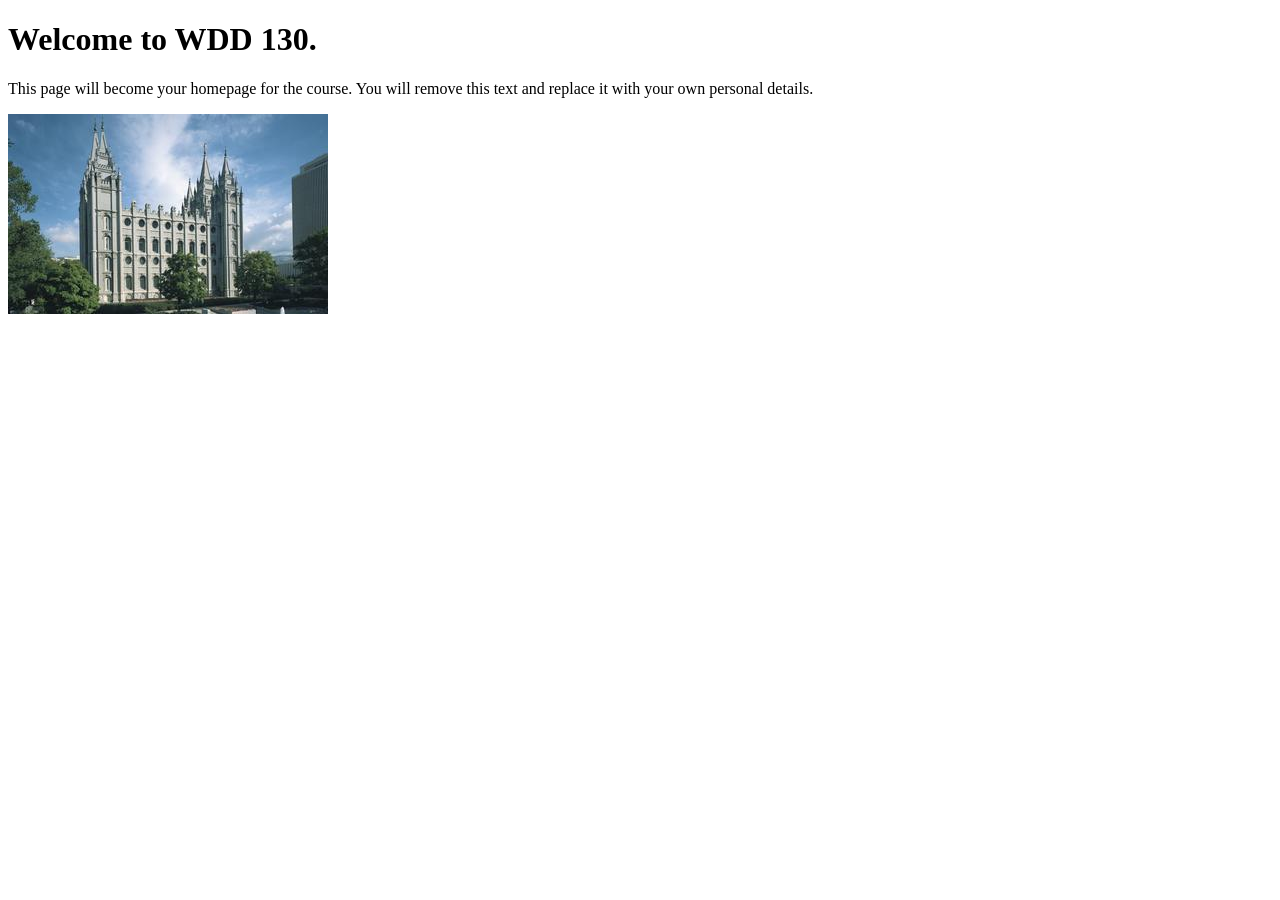
==== index.html @ b4078777 "Initial commit" ====
<!DOCTYPE html>
<html lang="en">
<head>
    <meta charset="UTF-8">
    <meta name="viewport" content="width=device-width, initial-scale=1.0">
    <title>WDD 130 | Personal Homepage</title>
</head>
<body>
    <h1>Welcome to WDD 130.</h1>
    <p>This page will become your homepage for the course. You will remove this text and replace it with your own personal details.</p>

    <img src="images/salt-lake-temple.jpg" alt="The Salt Lake Temple.">
</body>
</html>
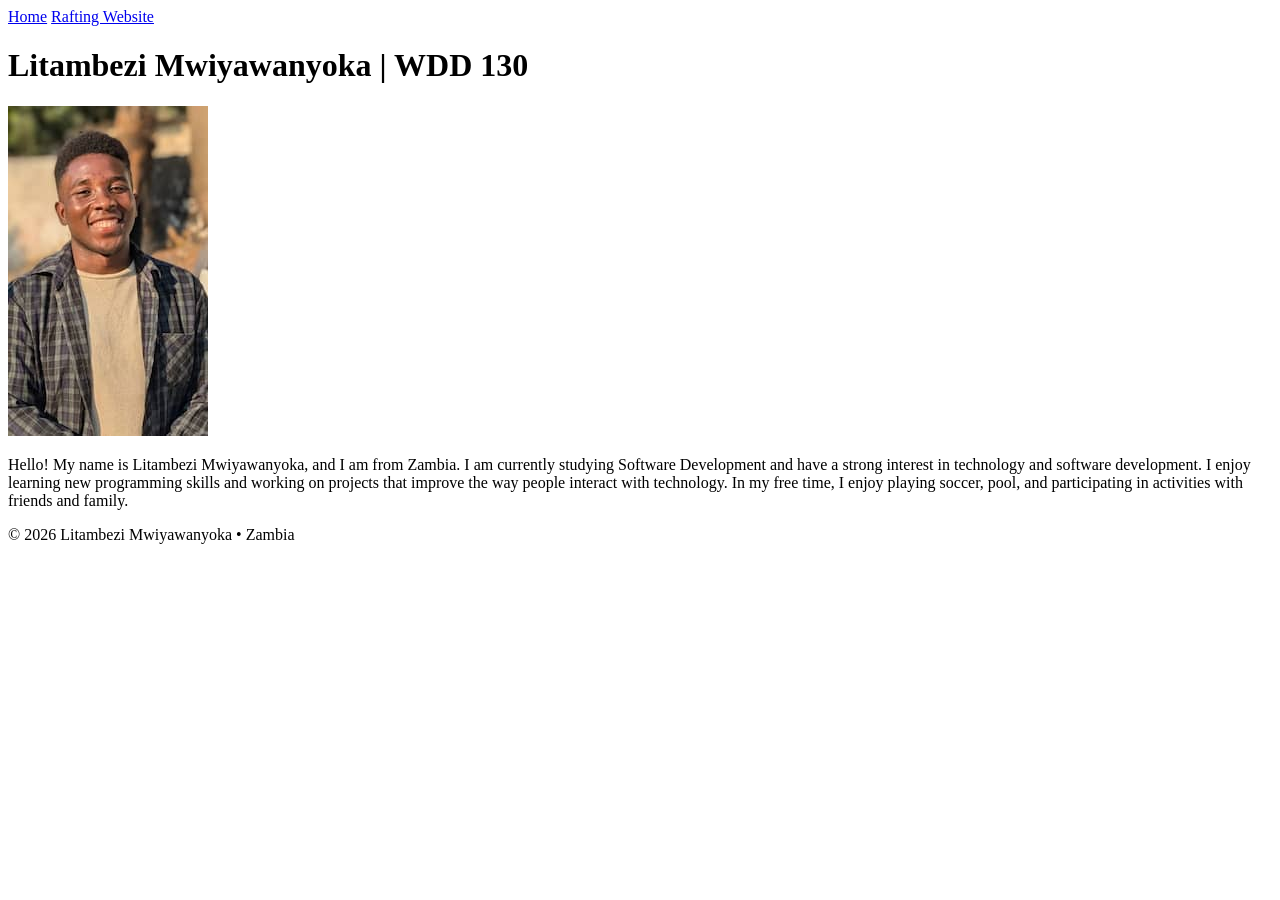
==== commit de318f80: "Complete W01 student home page" ====
--- a/index.html
+++ b/index.html
@@ -1,14 +1,34 @@
 <!DOCTYPE html>
-<html lang="en">
+<html lang="en-US">
+
 <head>
     <meta charset="UTF-8">
     <meta name="viewport" content="width=device-width, initial-scale=1.0">
-    <title>WDD 130 | Personal Homepage</title>
+    <title> Litambezi Mwiyawanyoka | WDD 130 </title>
 </head>
+
 <body>
-    <h1>Welcome to WDD 130.</h1>
-    <p>This page will become your homepage for the course. You will remove this text and replace it with your own personal details.</p>
+    <header>
+        <nav>
+            <a href="#">Home</a>
+            <a href="wwr/">Rafting Website</a>
+        </nav>
+    </header>
+    <main>
+        <h1>Litambezi Mwiyawanyoka | WDD 130</h1>
+        <img src="images/profile.jpg" alt="Hello my name is John Banda" width="200">
+        <p>Hello! My name is Litambezi Mwiyawanyoka, and I am from Zambia. I am currently studying
+            Software Development
+            and have a strong interest in technology and software development. I enjoy learning new
+            programming skills and working on projects that
+            improve the way people interact with technology. In my free time, I enjoy playing
+            soccer, pool, and participating in activities with friends and family.</p>
+    </main>
 
-    <img src="images/salt-lake-temple.jpg" alt="The Salt Lake Temple.">
+    <footer>
+        <p>&copy; 2026 Litambezi Mwiyawanyoka &bull; Zambia</p>
+    </footer>
+
 </body>
+
 </html>
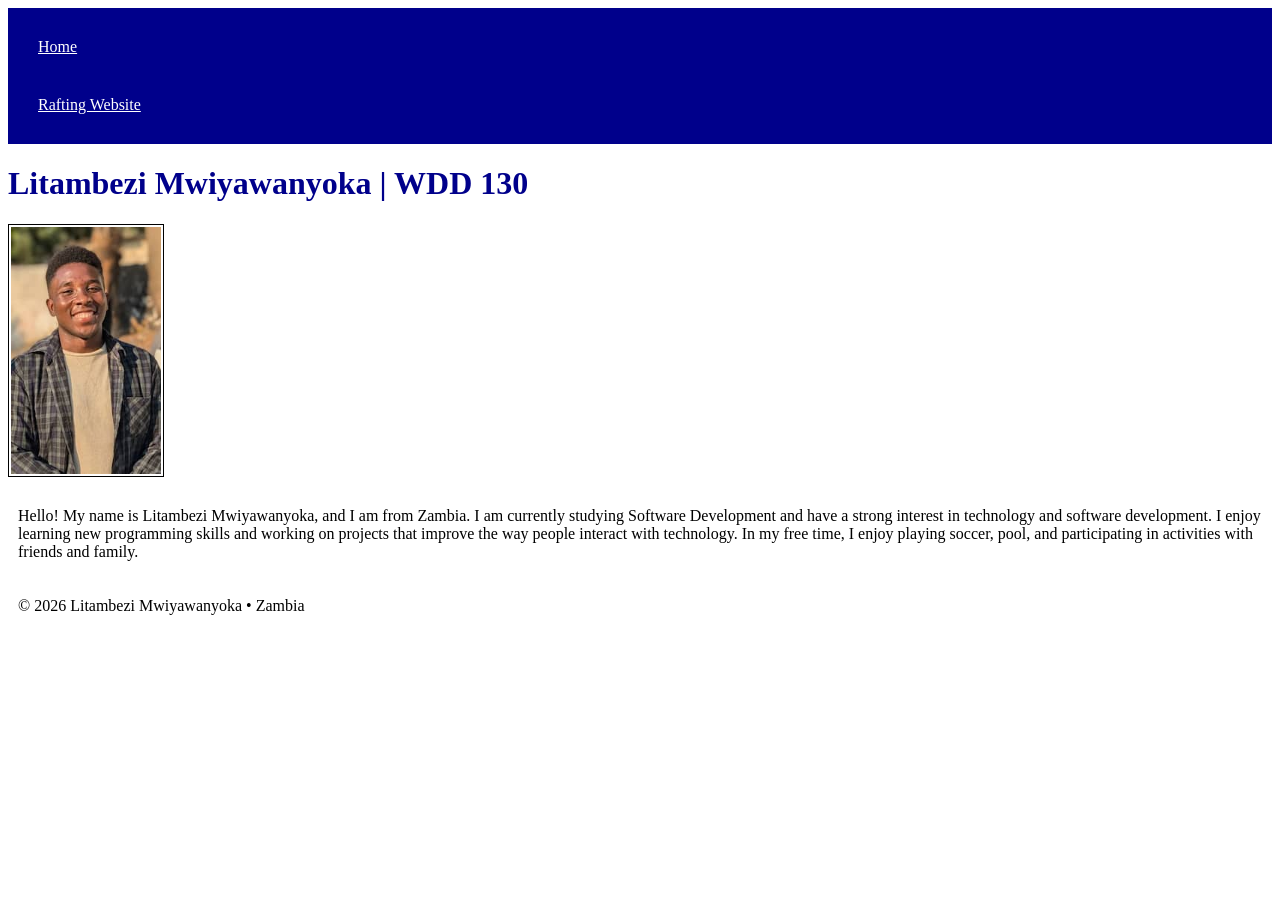
==== commit bbc29680: "completed  an Introduction to CSS" ====
--- a/index.html
+++ b/index.html
@@ -4,7 +4,9 @@
 <head>
     <meta charset="UTF-8">
     <meta name="viewport" content="width=device-width, initial-scale=1.0">
-    <title> Litambezi Mwiyawanyoka | WDD 130 </title>
+    <link rel="stylesheet" href="styles/styles.css">
+    <title> Litambezi Mwiyawanyoka | WDD 130
+    </title>
 </head>
 
 <body>
--- a/styles/styles.css
+++ b/styles/styles.css
@@ -0,0 +1,26 @@
+nav {
+    background-color: darkblue;
+    padding: 10px;
+}
+
+nav a {
+    color: white;
+    display: block;
+    padding: 20px;
+}
+
+h1 {
+    color: darkblue;
+}
+
+img {
+    width: 150px;
+    height: auto;
+    border: 1px solid black;
+    padding: 2px;
+    box-shadow: 0 0 30pix gray;
+}
+
+p {
+    padding: 10px;
+}
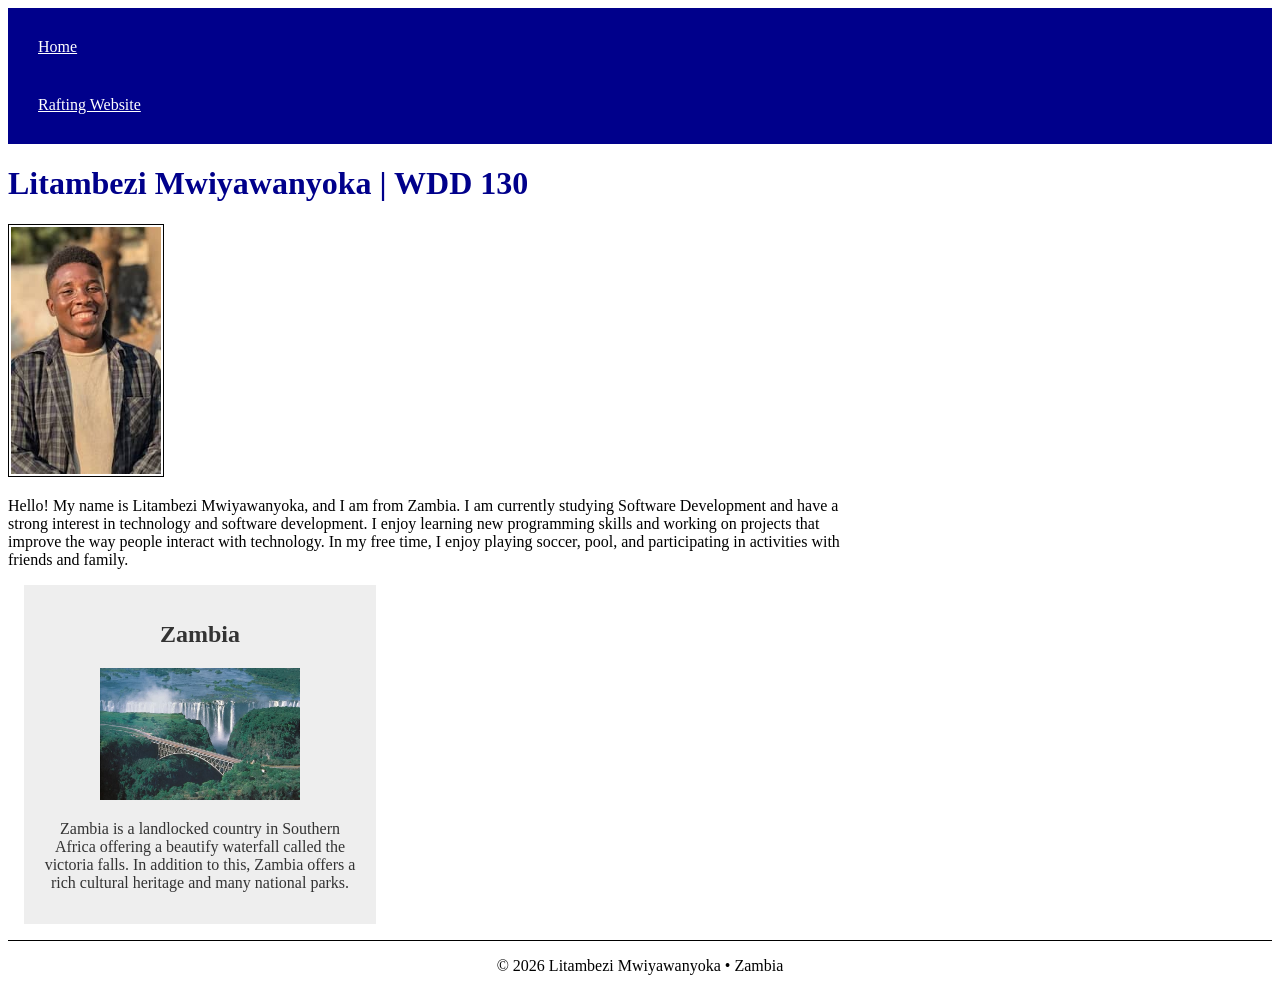
==== commit 6866f702: "Completed Home Page Enhancement" ====
--- a/index.html
+++ b/index.html
@@ -7,6 +7,10 @@
     <link rel="stylesheet" href="styles/styles.css">
     <title> Litambezi Mwiyawanyoka | WDD 130
     </title>
+    <meta name="description"
+      content="WDD 130 home page for Litambezi Mwiyawanyoka, student learning web development and HTML and CSS.">
+    <meta name="author" content="Litambezi Mwiyawanyoka">
+    <link rel="stylesheet" href="sytles/styles.css">
 </head>
 
 <body>
@@ -26,7 +30,14 @@
             improve the way people interact with technology. In my free time, I enjoy playing
             soccer, pool, and participating in activities with friends and family.</p>
     </main>
-
+    <aside>
+        <h2>Zambia</h2>
+        <img src="images/Victoria-Falls-Zambia.jpg"
+          alt="A waterfall in Zambia called the victoryfalls">
+        <p>Zambia is a landlocked country in Southern Africa offering a beautify waterfall called
+            the victoria falls. In addition to this, Zambia offers a rich cultural heritage and many
+            national parks.</p>
+    </aside>
     <footer>
         <p>&copy; 2026 Litambezi Mwiyawanyoka &bull; Zambia</p>
     </footer>
--- a/styles/styles.css
+++ b/styles/styles.css
@@ -13,7 +13,7 @@
     color: darkblue;
 }
 
-img {
+main img {
     width: 150px;
     height: auto;
     border: 1px solid black;
@@ -22,5 +22,30 @@
 }
 
 p {
-    padding: 10px;
+    padding: 0;
+}
+
+main {
+    max-width: 840px;
+}
+
+aside {
+    width: 20rem;
+    margin: 1rem;
+    border: 1px solid rgb (0 0 0 0/0.2);
+    padding: 1rem;
+    background-color: #eee;
+    color: #333;
+    text-align: center;
+}
+
+aside img {
+    width: 200px;
+    height: auto;
+}
+
+footer {
+    margin-top: 15px;
+    border-top: 1px solid #000;
+    text-align: center;
 }
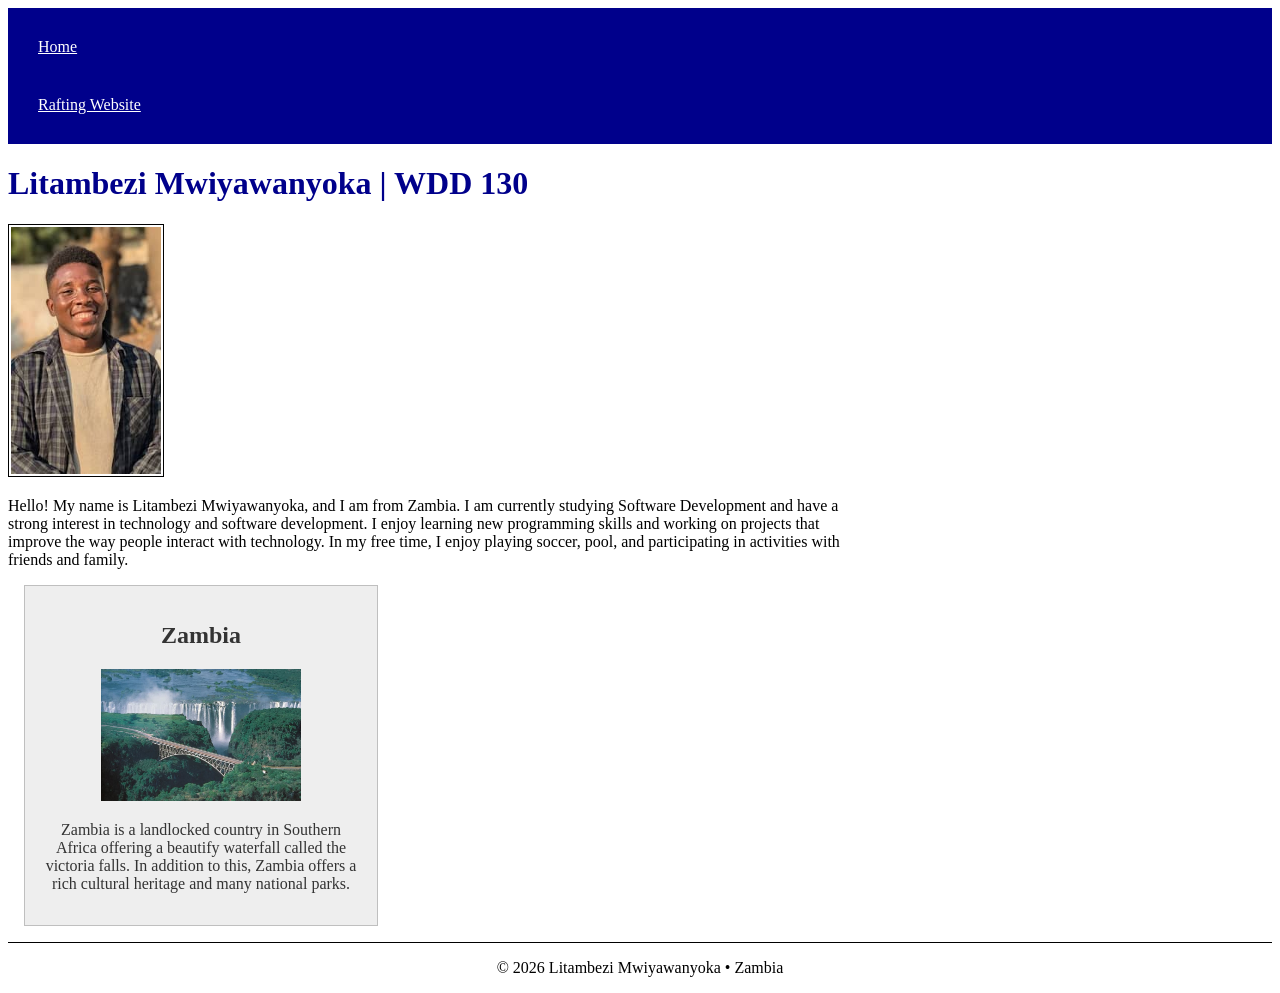
==== commit 5f1621fb: "correction made for  Home Page Enhancement" ====
--- a/index.html
+++ b/index.html
@@ -32,7 +32,7 @@
     </main>
     <aside>
         <h2>Zambia</h2>
-        <img src="images/Victoria-Falls-Zambia.jpg"
+        <img src="images/victoria-falls-zambia.jpg"
           alt="A waterfall in Zambia called the victoryfalls">
         <p>Zambia is a landlocked country in Southern Africa offering a beautify waterfall called
             the victoria falls. In addition to this, Zambia offers a rich cultural heritage and many
--- a/styles/styles.css
+++ b/styles/styles.css
@@ -32,7 +32,7 @@
 aside {
     width: 20rem;
     margin: 1rem;
-    border: 1px solid rgb (0 0 0 0/0.2);
+    border: 1px solid rgb(0 0 0/0.2);
     padding: 1rem;
     background-color: #eee;
     color: #333;
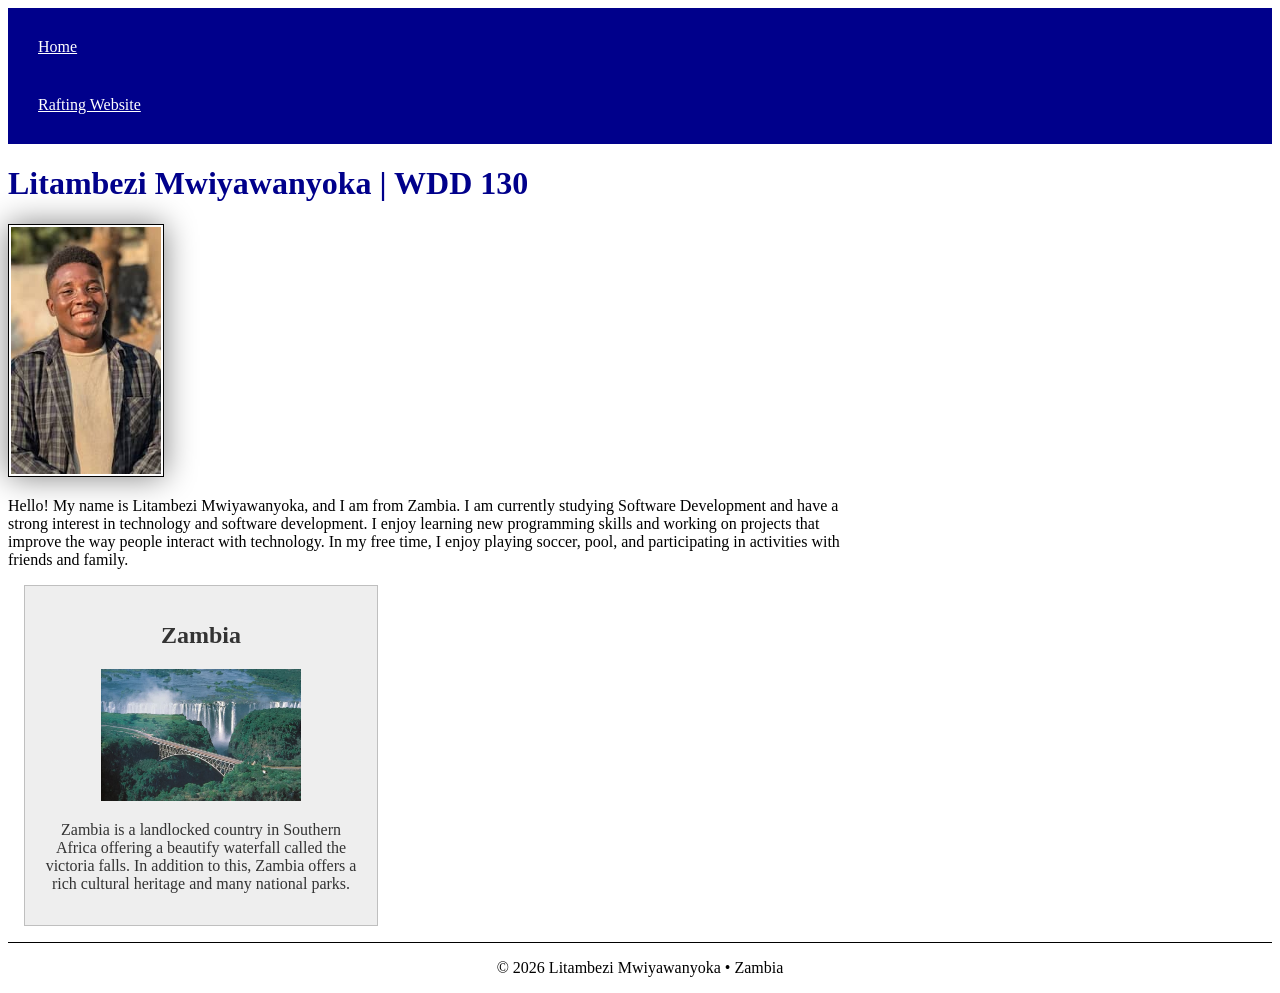
==== commit c67b6a9f: "correction made" ====
--- a/index.html
+++ b/index.html
@@ -10,7 +10,7 @@
     <meta name="description"
       content="WDD 130 home page for Litambezi Mwiyawanyoka, student learning web development and HTML and CSS.">
     <meta name="author" content="Litambezi Mwiyawanyoka">
-    <link rel="stylesheet" href="sytles/styles.css">
+    <link rel="stylesheet" href="styles/styles.css">
 </head>
 
 <body>
--- a/styles/styles.css
+++ b/styles/styles.css
@@ -18,7 +18,7 @@
     height: auto;
     border: 1px solid black;
     padding: 2px;
-    box-shadow: 0 0 30pix gray;
+    box-shadow: 0 0 30px gray;
 }
 
 p {
--- a/styles/styles.css
+++ b/styles/styles.css
@@ -18,7 +18,7 @@
     height: auto;
     border: 1px solid black;
     padding: 2px;
-    box-shadow: 0 0 30pix gray;
+    box-shadow: 0 0 30px gray;
 }
 
 p {
